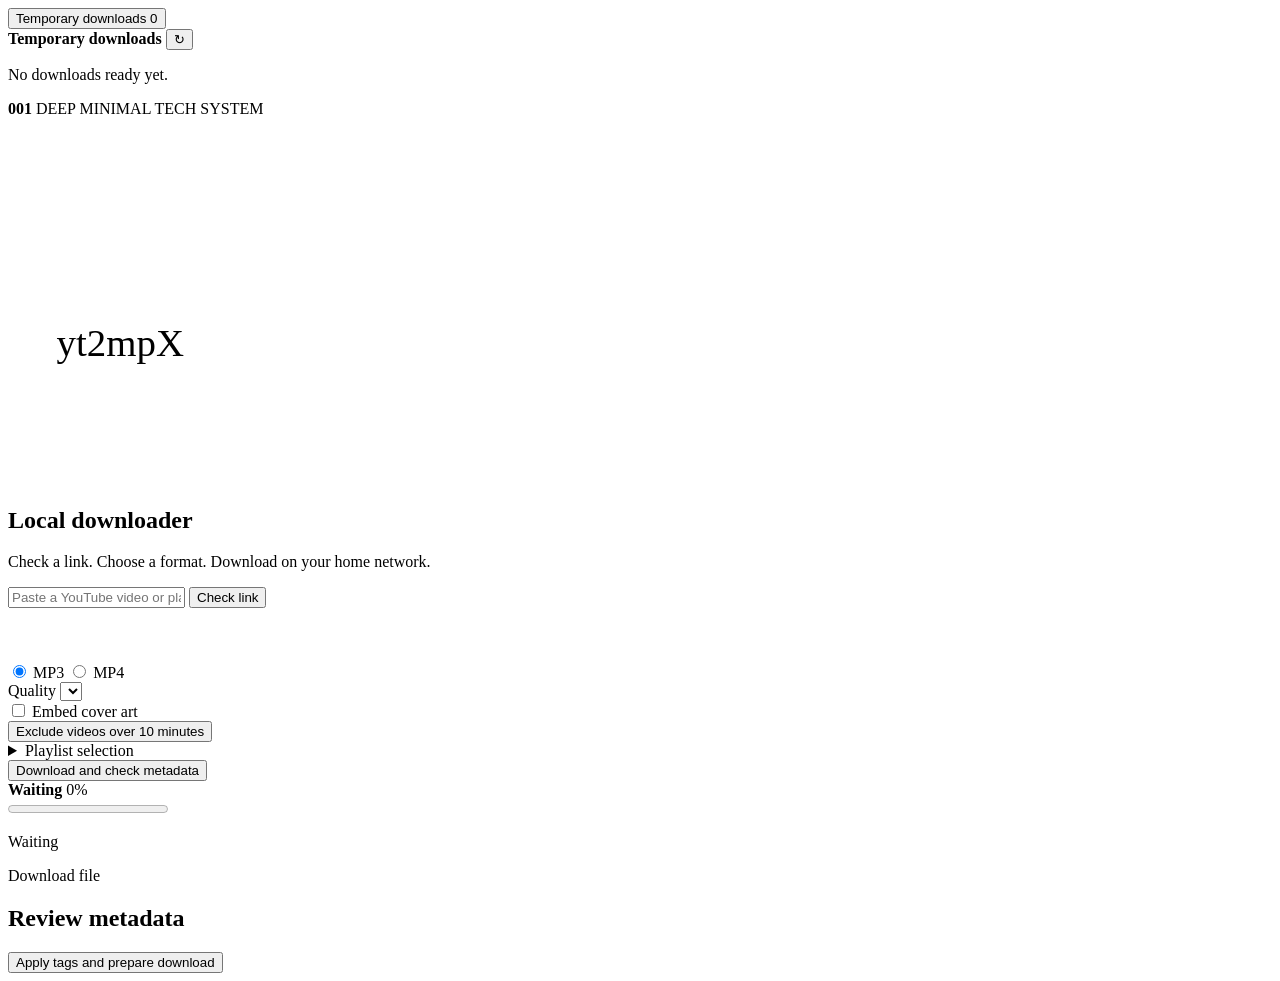
==== app/static/index.html @ d2cbeacc "Translate UI and README to English" ====
<!doctype html>
<html lang="en">
  <head>
    <meta charset="utf-8" />
    <meta name="viewport" content="width=device-width, initial-scale=1" />
    <meta name="theme-color" content="#079d91" />
    <meta name="apple-mobile-web-app-title" content="yt2mpX" />
    <title>yt2mpX</title>
    <link rel="icon" href="/favicon.svg" type="image/svg+xml" />
    <link rel="manifest" href="/site.webmanifest" />
    <link rel="stylesheet" href="/styles.css?v=20260711-workflow-progress" />
  </head>
  <body>
    <main class="shell">
      <div class="hud-corner hud-corner-left" aria-hidden="true"></div>
      <div class="hud-corner hud-corner-right" aria-hidden="true"></div>
      <div class="scan-line scan-line-left" aria-hidden="true"></div>
      <div class="scan-line scan-line-right" aria-hidden="true"></div>

      <aside class="temp-history" aria-label="Temporary downloads">
        <button id="history-toggle" class="history-toggle" type="button" aria-expanded="false" aria-controls="history-panel">
          Temporary downloads <span id="history-count">0</span>
        </button>
        <div id="history-panel" class="history-panel hidden">
          <div class="history-head">
            <strong>Temporary downloads</strong>
            <button id="history-refresh" class="history-refresh" type="button" aria-label="Refresh download history">↻</button>
          </div>
          <p id="history-empty" class="history-empty">No downloads ready yet.</p>
          <ol id="history-list" class="history-list"></ol>
        </div>
      </aside>

      <section class="panel">
        <div class="brand">
          <div class="brand-lockup">
            <span class="system-code"><strong>001</strong> DEEP MINIMAL TECH SYSTEM</span>
            <svg class="wordmark" viewBox="0 0 520 150" role="img" aria-label="yt2mpX">
              <text x="20" y="98">yt2mpX</text>
              <path d="M25 116h150M192 116h72M282 116h206" class="wordmark-rule"></path>
              <path d="M42 42h36M154 42h52M320 42h44M420 42h52" class="wordmark-cut"></path>
              <path d="M38 128h8M54 128h8M70 128h8M86 128h8M102 128h8M118 128h8" class="wordmark-barcode"></path>
            </svg>
          </div>
          <div>
            <h1>Local downloader</h1>
            <p>Check a link. Choose a format. Download on your home network.</p>
          </div>
        </div>

        <form id="probe-form" class="url-row">
          <input id="url" name="url" type="url" placeholder="Paste a YouTube video or playlist URL" required />
          <button id="probe-button" type="submit">Check link</button>
        </form>

        <p id="notice" class="notice" role="status"></p>

        <section id="result" class="result hidden">
          <div class="media-head">
            <img id="thumbnail" alt="" />
            <div>
              <span id="media-type" class="pill"></span>
              <h2 id="media-title"></h2>
              <p id="media-count"></p>
            </div>
          </div>

          <div class="format-quality-row">
            <div class="format-row" role="radiogroup" aria-label="Format">
              <label><input type="radio" name="format" value="mp3" checked /> MP3</label>
              <label><input type="radio" name="format" value="mp4" /> MP4</label>
            </div>
            <label class="quality-control">
              Quality
              <select id="quality-select"></select>
            </label>
          </div>
          <label id="cover-toggle" class="cover-toggle hidden">
            <input id="minimal-cover" type="checkbox" />
            Embed cover art
          </label>

          <div id="long-video-warning" class="long-video-warning hidden">
            <span id="long-video-message"></span>
            <button id="exclude-long-videos" type="button">Exclude videos over 10 minutes</button>
          </div>

          <details id="playlist-details" class="playlist hidden">
            <summary>Playlist selection</summary>
            <div class="playlist-controls">
              <label class="playlist-rule">
                Range
                <input id="playlist-rule" type="text" placeholder="1-20, 1-20,45,60 or 4,8,12" />
              </label>
              <span id="playlist-summary" class="selection-summary">0 of 0 tracks selected</span>
            </div>
            <div id="manual-actions" class="manual-actions hidden">
              <button id="select-all" type="button">Select all</button>
              <button id="select-none" type="button">Select none</button>
              <button id="select-invert" type="button">Invert selection</button>
            </div>
            <ol id="entries"></ol>
          </details>

          <button id="start-button" class="primary" type="button">Download and check metadata</button>
        </section>

        <section id="job" class="job hidden">
          <div class="job-top">
            <strong id="job-phase">Waiting</strong>
            <span id="job-percent">0%</span>
          </div>
          <progress id="job-progress" max="100" value="0"></progress>
          <p id="job-message" class="job-message">Waiting</p>
          <a id="download-link" class="download hidden">Download file</a>
          <p id="download-size" class="download-size hidden"></p>
        </section>

        <section id="metadata-review" class="metadata-review hidden">
          <div class="review-head">
            <h2>Review metadata</h2>
            <p id="review-summary"></p>
          </div>
          <div id="review-list" class="review-list"></div>
          <div class="review-actions">
            <button id="finalize-button" class="primary" type="button">Apply tags and prepare download</button>
          </div>
        </section>
      </section>
    </main>
    <script src="/app.js?v=20260711-workflow-progress"></script>
  </body>
</html>
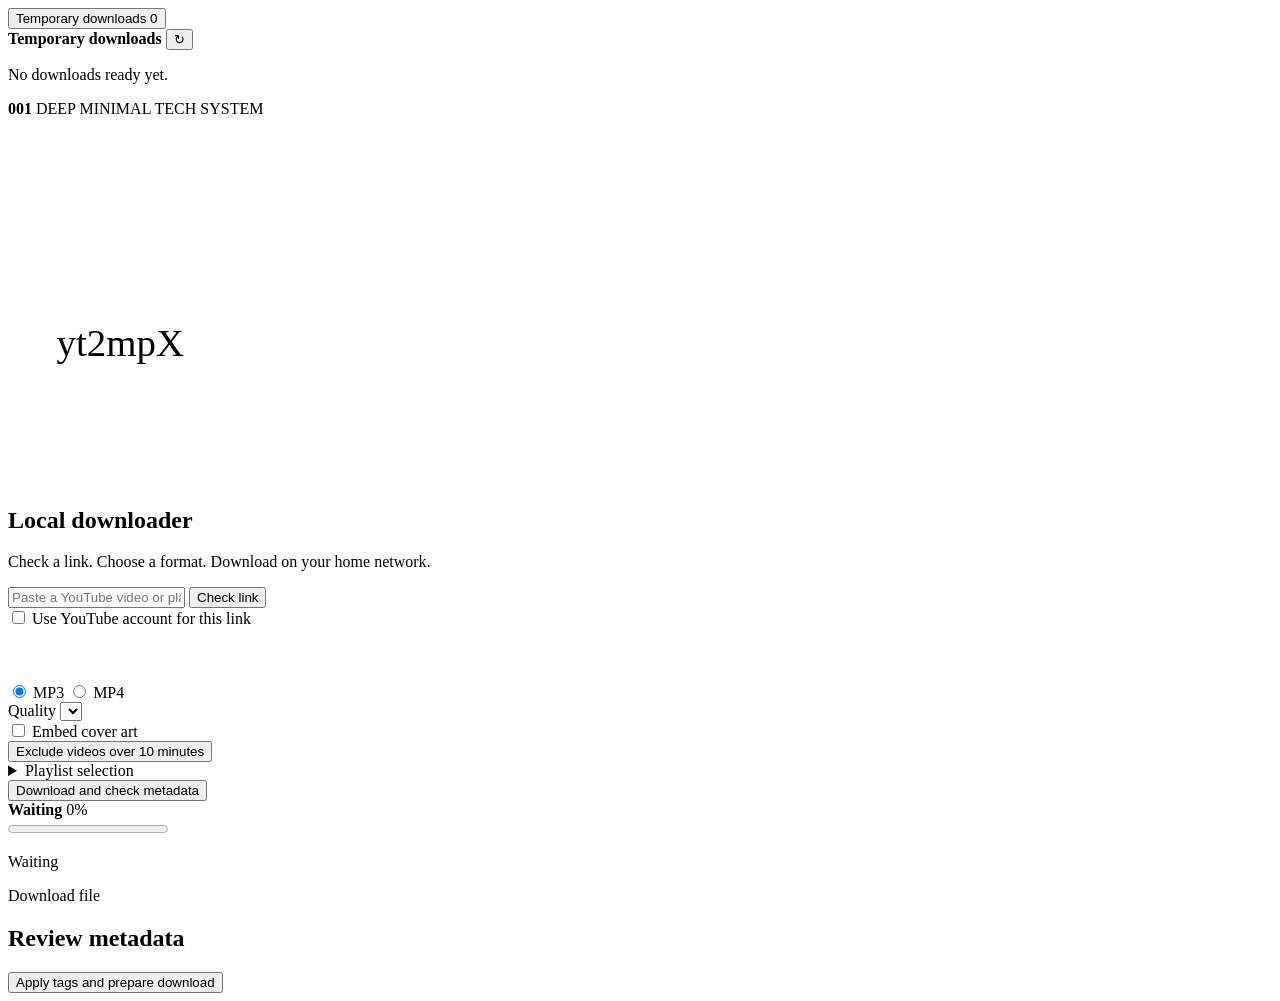
==== commit e727f4fc: "Add optional YouTube cookie access and reliable downloads" ====
--- a/app/static/index.html
+++ b/app/static/index.html
@@ -52,6 +52,10 @@
           <input id="url" name="url" type="url" placeholder="Paste a YouTube video or playlist URL" required />
           <button id="probe-button" type="submit">Check link</button>
         </form>
+        <label id="youtube-account-toggle" class="cover-toggle hidden">
+          <input id="use-youtube-cookies" type="checkbox" />
+          Use YouTube account for this link
+        </label>
 
         <p id="notice" class="notice" role="status"></p>
 
@@ -128,6 +132,6 @@
         </section>
       </section>
     </main>
-    <script src="/app.js?v=20260711-workflow-progress"></script>
+    <script src="/app.js?v=20261116-youtube-cookies"></script>
   </body>
 </html>
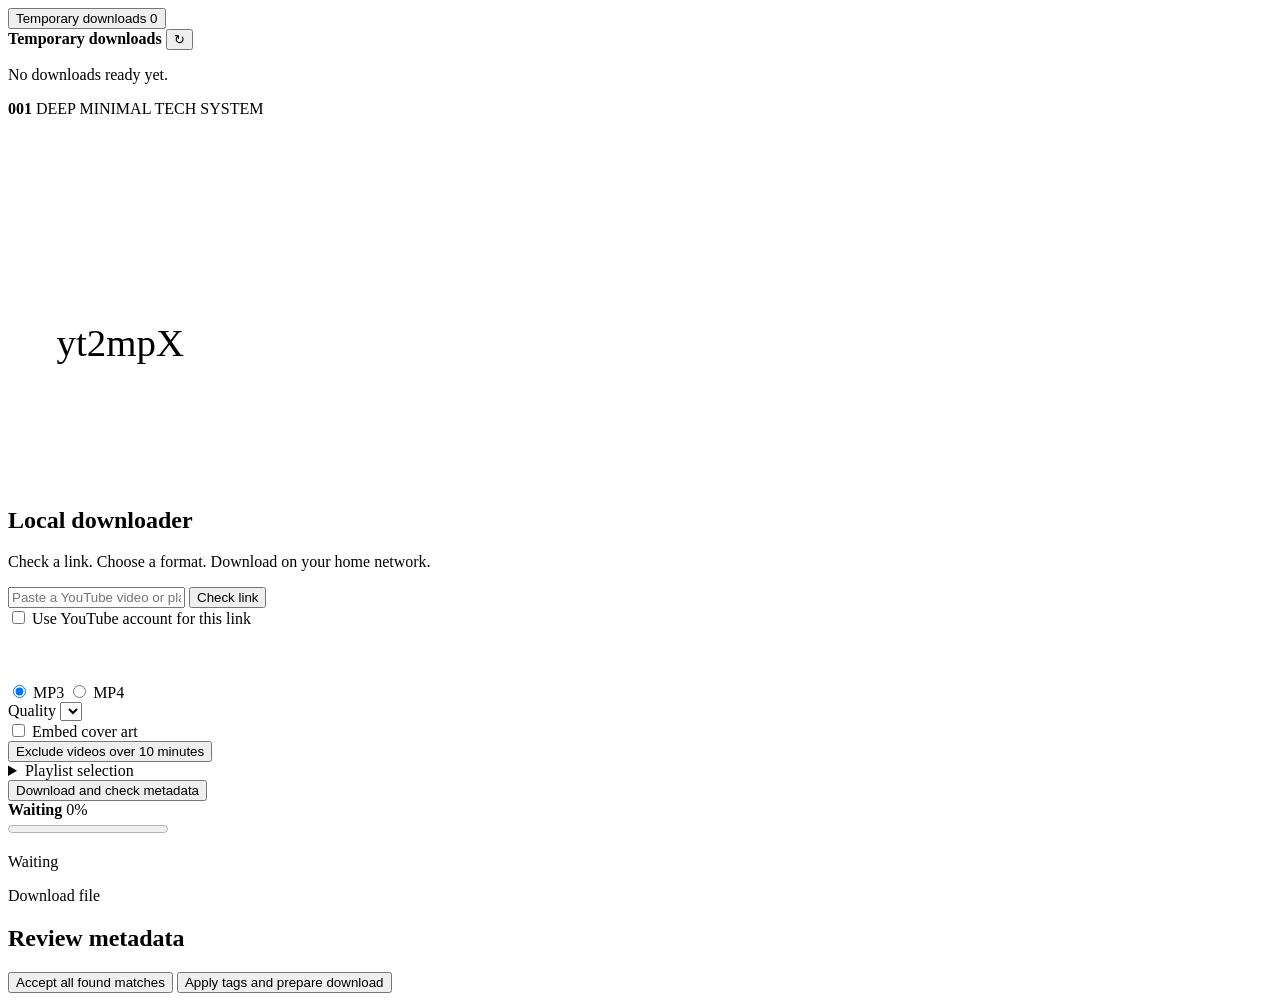
==== commit f2e55efe: "multible anfragen" ====
--- a/app/static/index.html
+++ b/app/static/index.html
@@ -127,11 +127,12 @@
           </div>
           <div id="review-list" class="review-list"></div>
           <div class="review-actions">
+            <button id="accept-all-button" type="button">Accept all found matches</button>
             <button id="finalize-button" class="primary" type="button">Apply tags and prepare download</button>
           </div>
         </section>
       </section>
     </main>
-    <script src="/app.js?v=20261116-youtube-cookies"></script>
+    <script src="/app.js?v=20261116-musicbrainz-passes"></script>
   </body>
 </html>
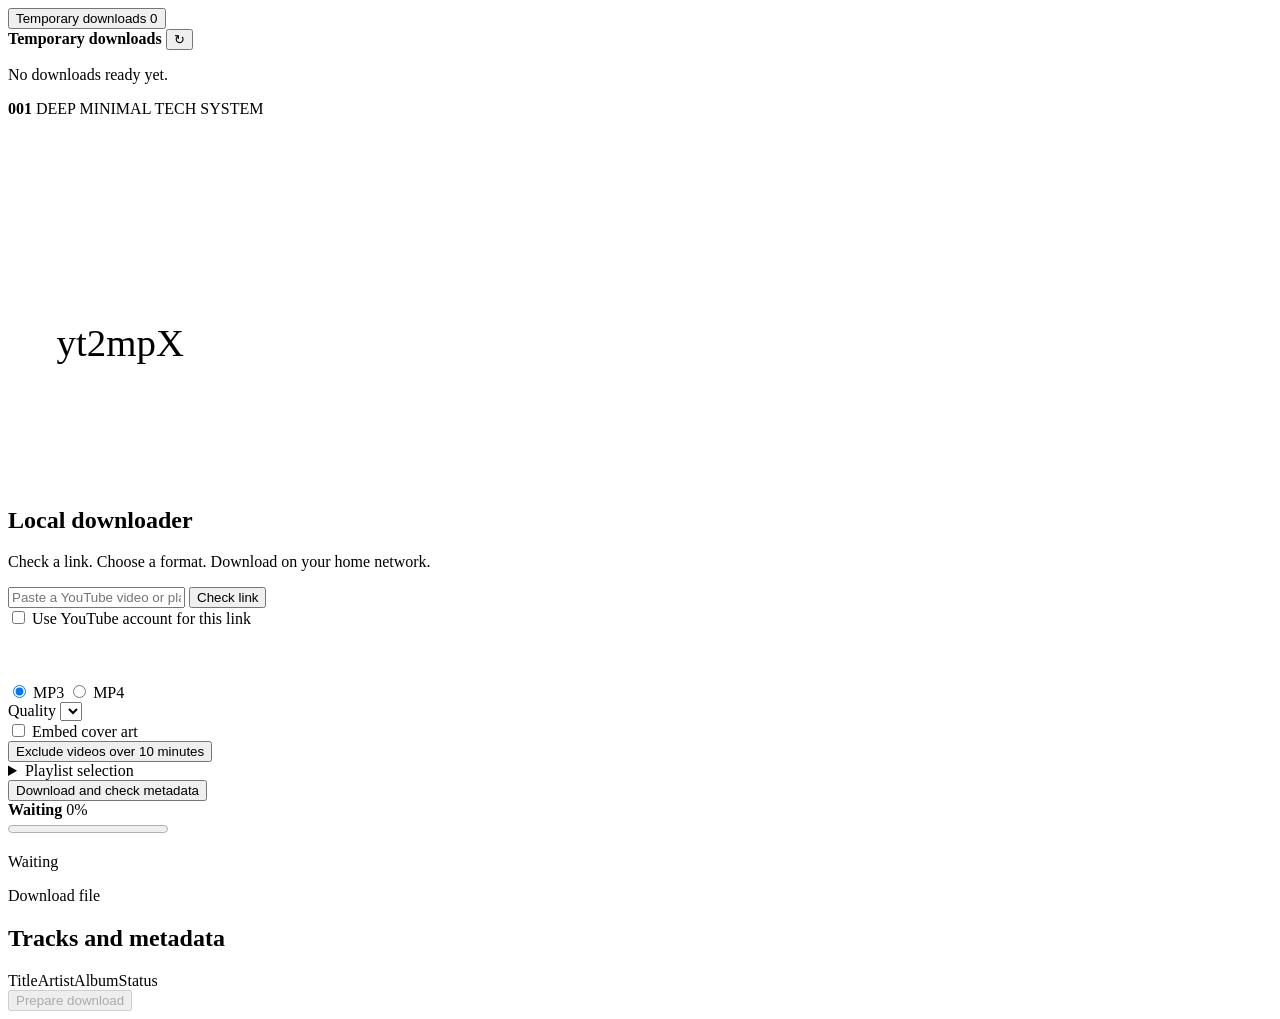
==== commit fc690c7c: "Stream completed tracks and tag metadata in background" ====
--- a/app/static/index.html
+++ b/app/static/index.html
@@ -122,17 +122,19 @@
 
         <section id="metadata-review" class="metadata-review hidden">
           <div class="review-head">
-            <h2>Review metadata</h2>
+            <h2>Tracks and metadata</h2>
             <p id="review-summary"></p>
+          </div>
+          <div class="review-column-head" aria-hidden="true">
+            <span></span><span>Title</span><span>Artist</span><span>Album</span><span>Status</span>
           </div>
           <div id="review-list" class="review-list"></div>
           <div class="review-actions">
-            <button id="accept-all-button" type="button">Accept all found matches</button>
-            <button id="finalize-button" class="primary" type="button">Apply tags and prepare download</button>
+            <button id="finalize-button" class="primary" type="button" disabled>Prepare download</button>
           </div>
         </section>
       </section>
     </main>
-    <script src="/app.js?v=20261116-musicbrainz-passes"></script>
+    <script src="/app.js?v=20261119-live-tracks"></script>
   </body>
 </html>
